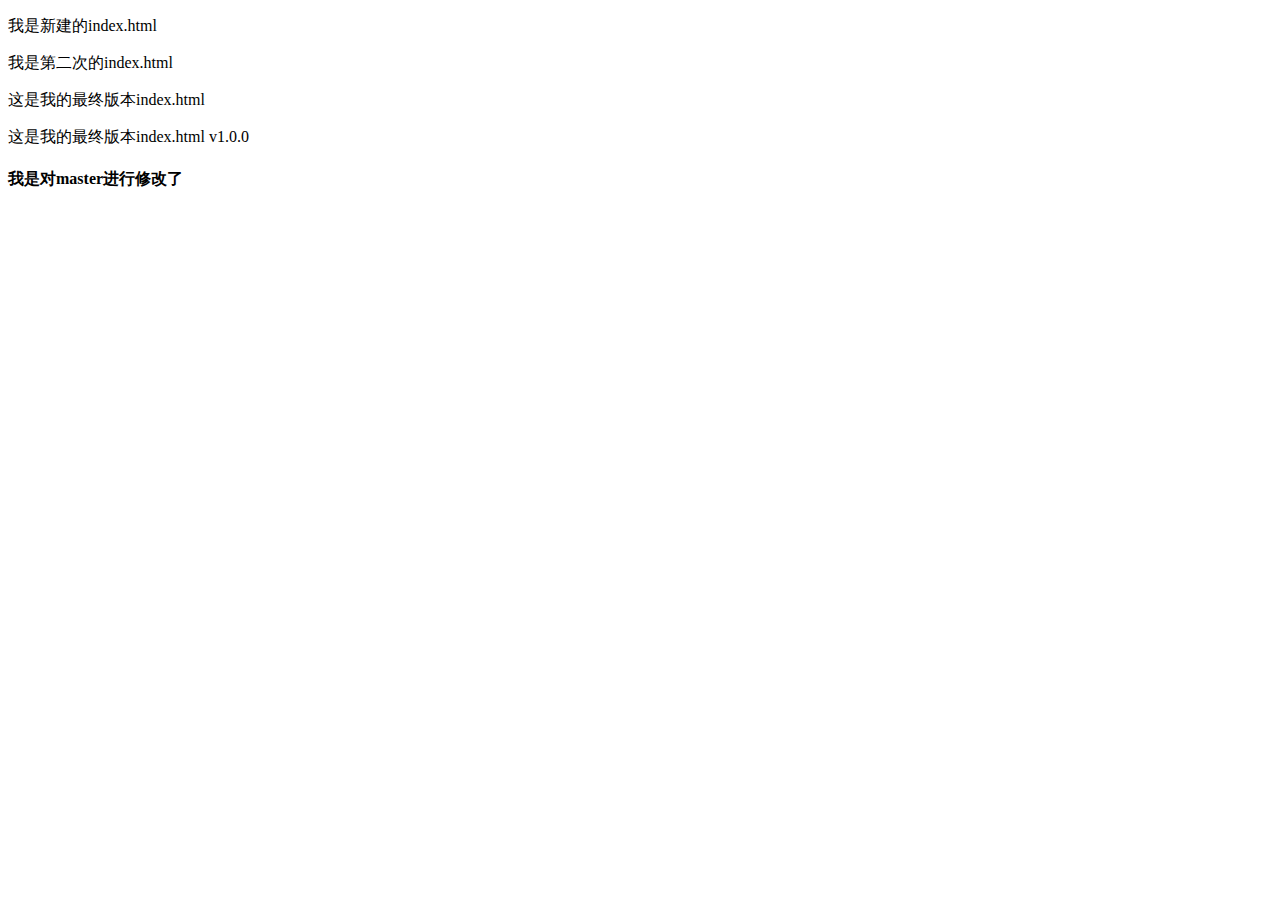
==== index.html @ 78df6892 "第一次在master上进行修改index.html" ====
<!DOCTYPE html>
<html lang="en">
<head>
	<meta charset="UTF-8">
	<title>Document</title>
	<link rel="stylesheet" href="./style.css">
</head>
<body>
	<div>
		<p>我是新建的index.html</p>
		<p>我是第二次的index.html</p>
		<p>这是我的最终版本index.html</p>
		<p>这是我的最终版本index.html v1.0.0</p>
		<h4>我是对master进行修改了</h4>
	</div>
</body>
</html>
---- style.css ----
#box{
	background: #000;
}
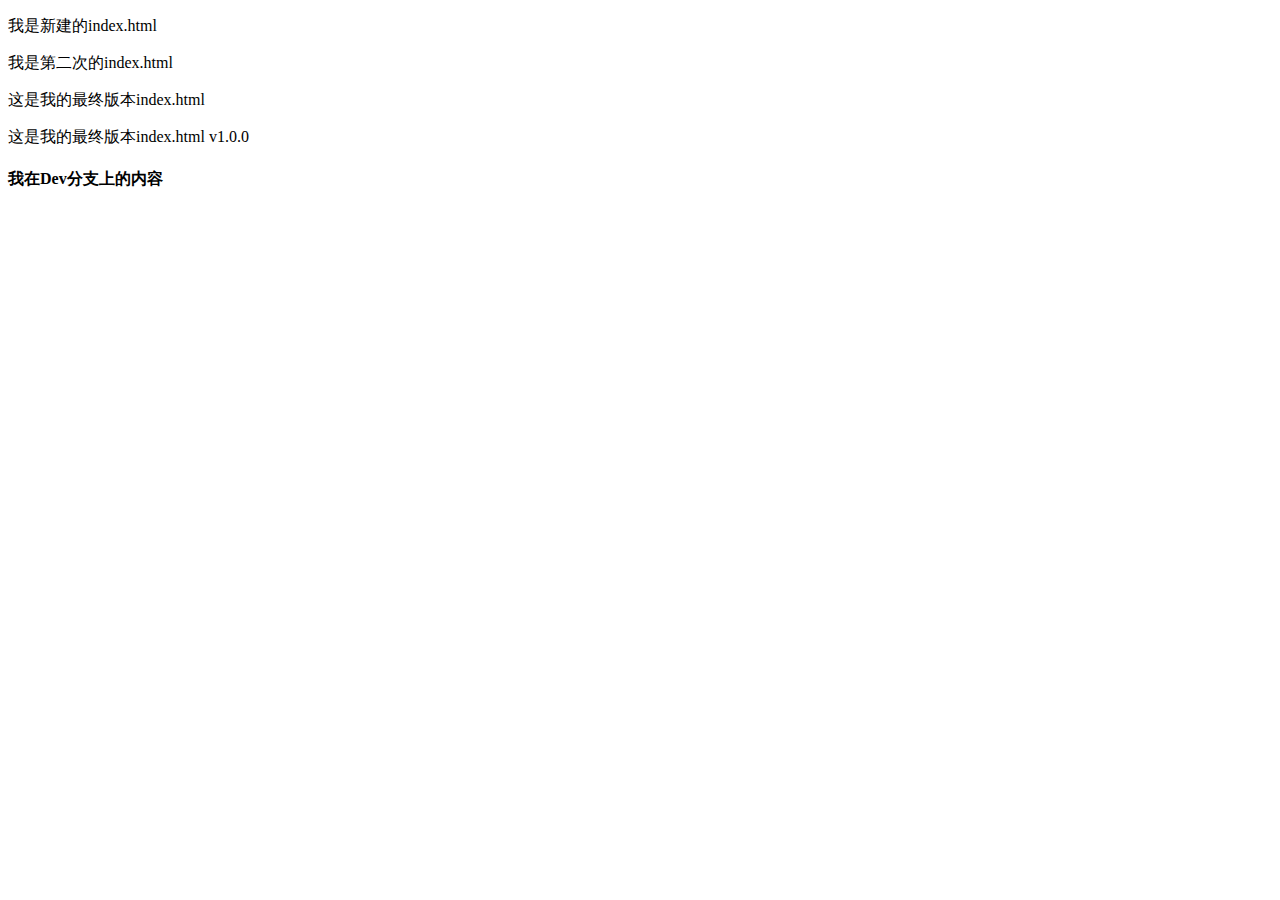
==== commit ea4ef234: "第一次在Dev分支提交的" ====
--- a/index.html
+++ b/index.html
@@ -11,7 +11,7 @@
 		<p>我是第二次的index.html</p>
 		<p>这是我的最终版本index.html</p>
 		<p>这是我的最终版本index.html v1.0.0</p>
-		<h4>我是对master进行修改了</h4>
+		<h4>我在Dev分支上的内容</h4>
 	</div>
 </body>
 </html>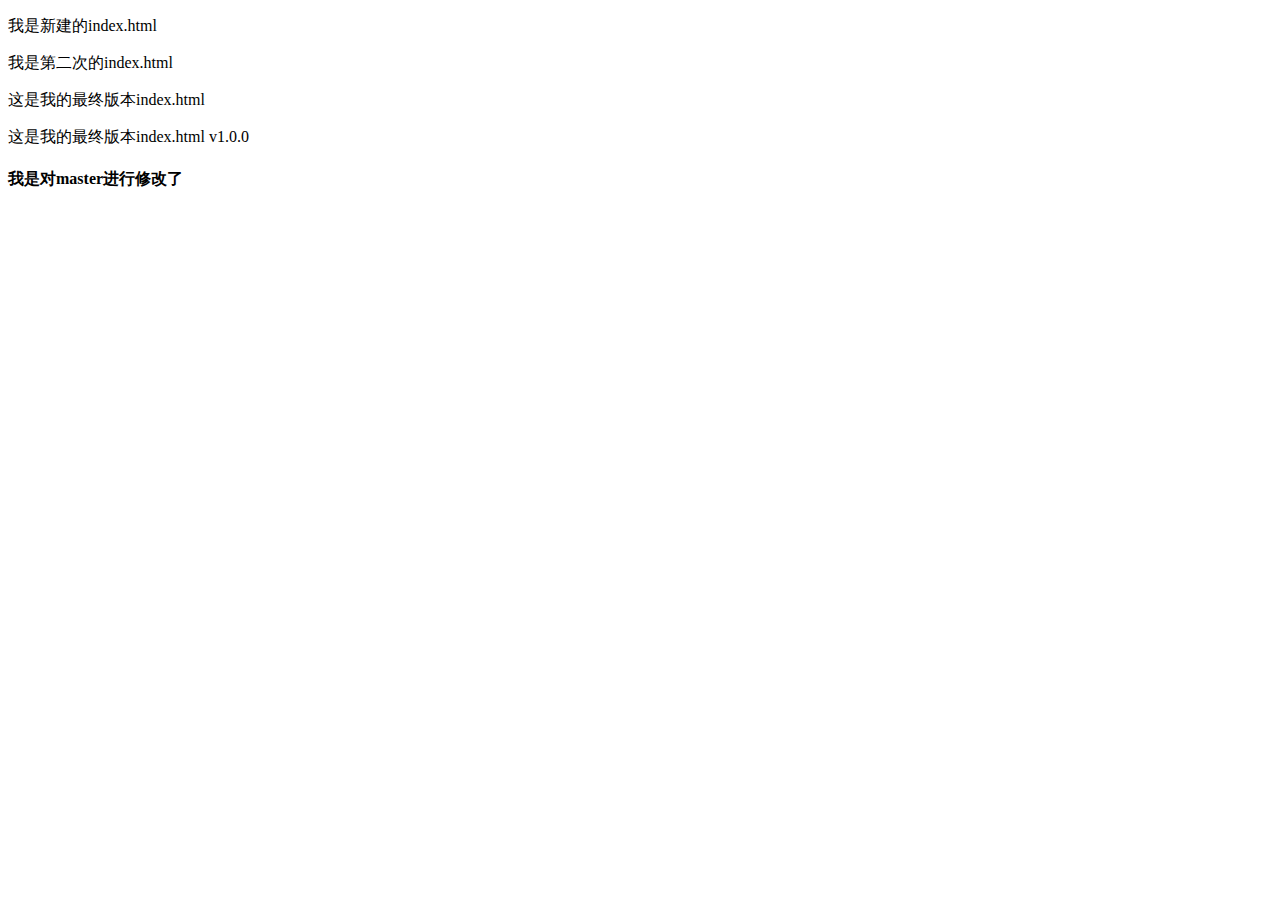
==== commit 5c1634e4: "给master分支添加一个img" ====
--- a/index.html
+++ b/index.html
@@ -11,7 +11,8 @@
 		<p>我是第二次的index.html</p>
 		<p>这是我的最终版本index.html</p>
 		<p>这是我的最终版本index.html v1.0.0</p>
-		<h4>我在Dev分支上的内容</h4>
+		<h4>我是对master进行修改了</h4>
+		<img src="01.jpg" alt="">
 	</div>
 </body>
 </html>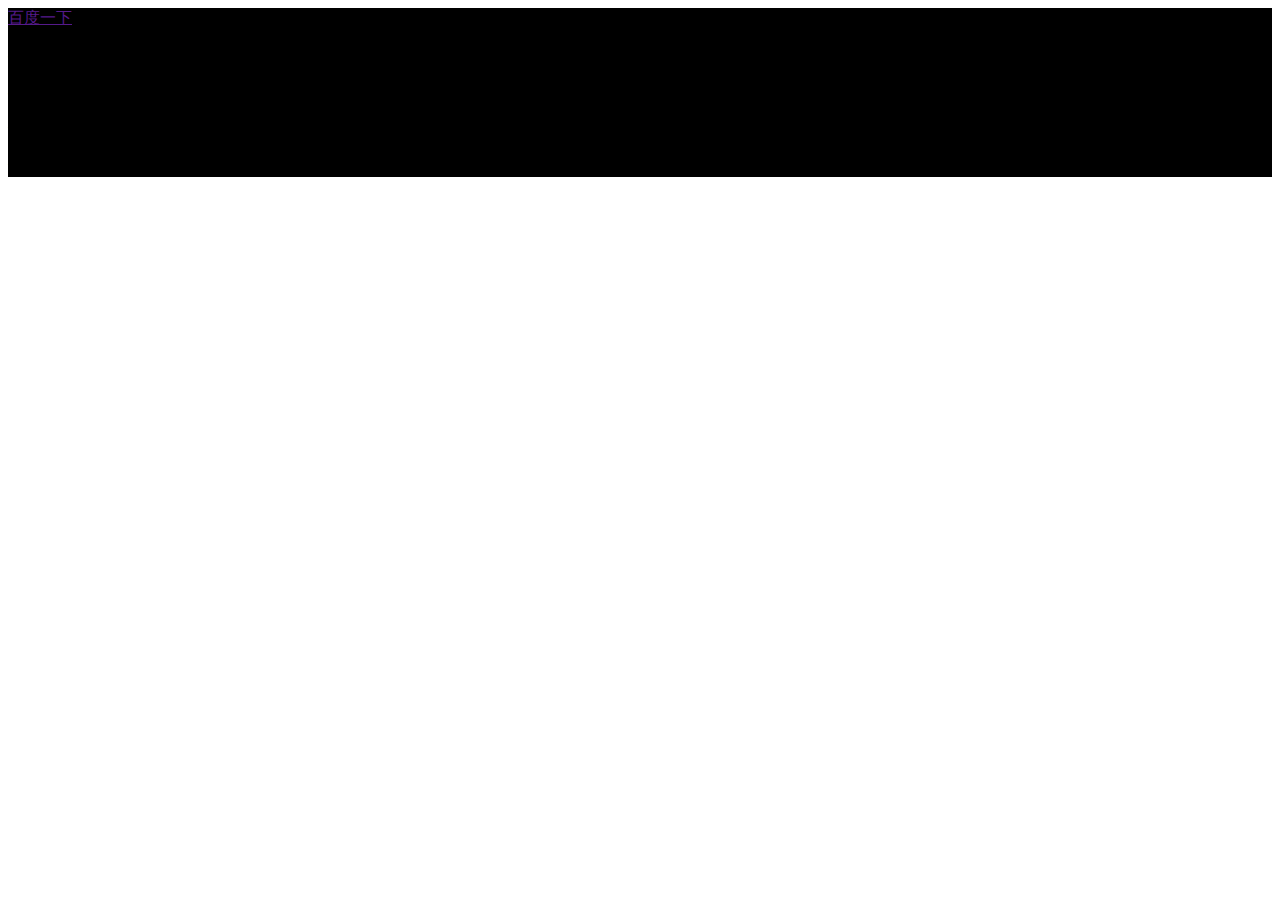
==== commit 4d7997eb: "给master分支添加一个a" ====
--- a/index.html
+++ b/index.html
@@ -6,13 +6,12 @@
 	<link rel="stylesheet" href="./style.css">
 </head>
 <body>
-	<div>
+	<div id="box">
+		<a href="">百度一下</a>
 		<p>我是新建的index.html</p>
 		<p>我是第二次的index.html</p>
 		<p>这是我的最终版本index.html</p>
 		<p>这是我的最终版本index.html v1.0.0</p>
-		<h4>我是对master进行修改了</h4>
-		<img src="01.jpg" alt="">
 	</div>
 </body>
 </html>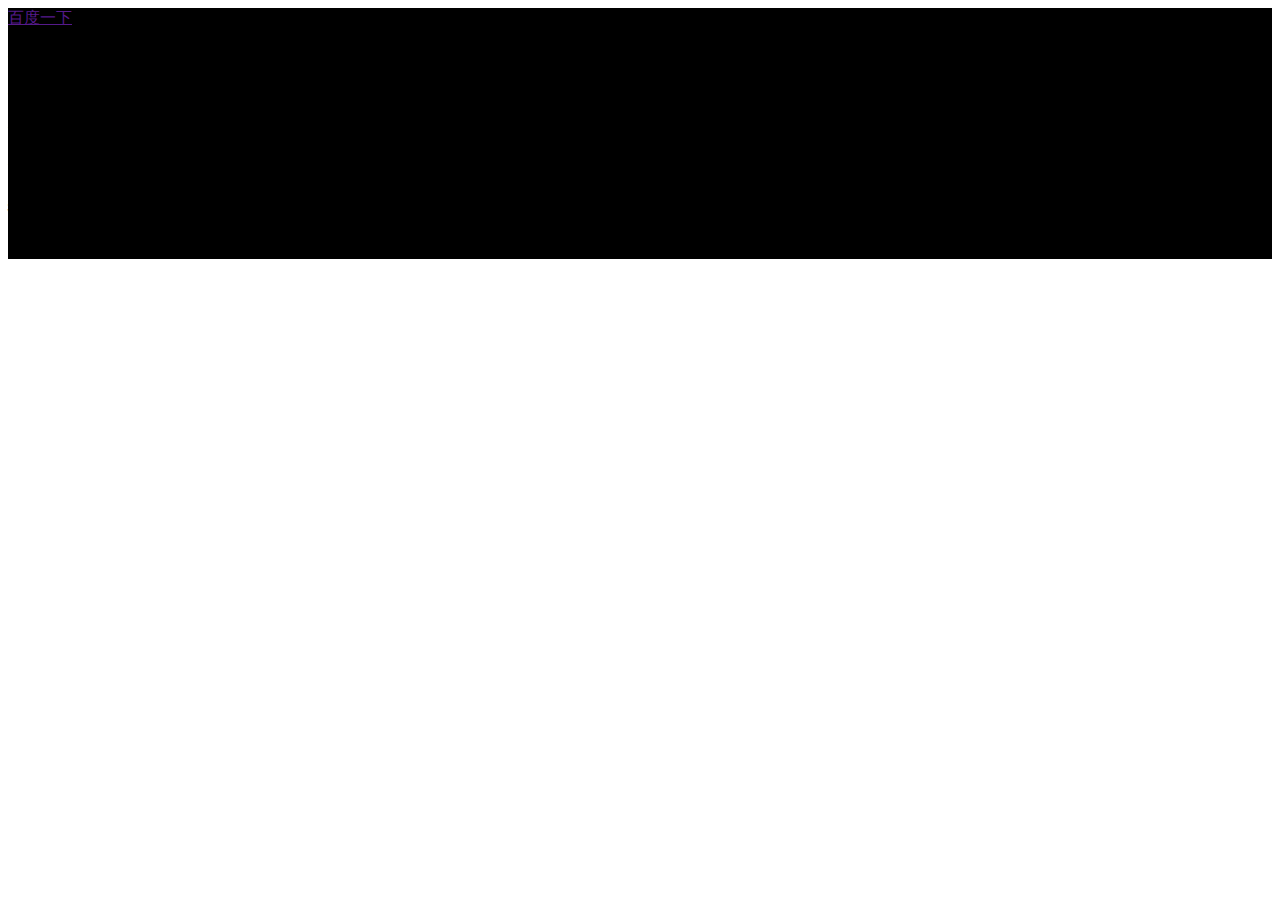
==== commit e12f70a1: "这是我又合并后的提交" ====
--- a/index.html
+++ b/index.html
@@ -12,6 +12,8 @@
 		<p>我是第二次的index.html</p>
 		<p>这是我的最终版本index.html</p>
 		<p>这是我的最终版本index.html v1.0.0</p>
+		<h4>我是对master进行修改了</h4>
+		<img src="01.jpg" alt="">
 	</div>
 </body>
 </html>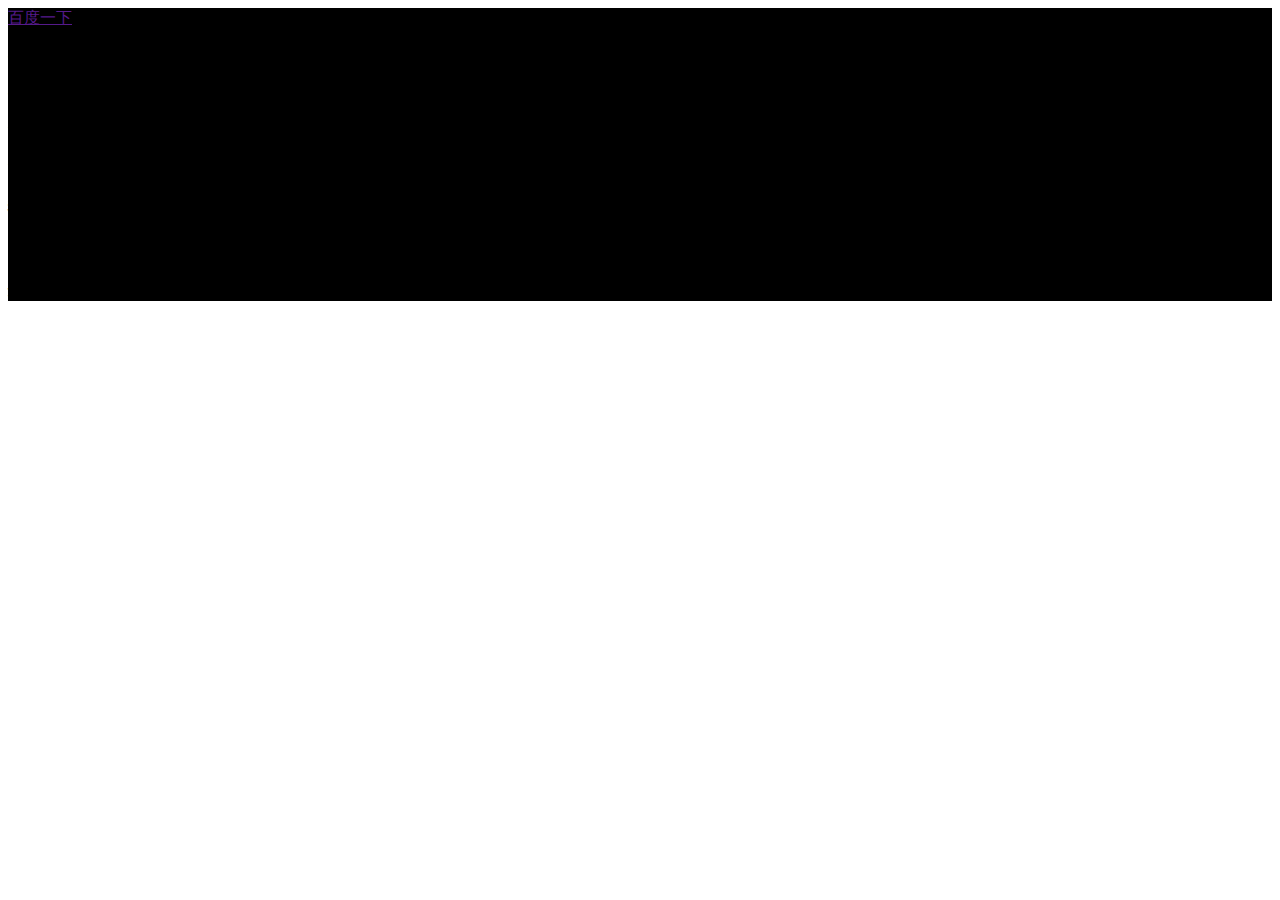
==== commit 8e0e9a5d: "1" ====
--- a/index.html
+++ b/index.html
@@ -14,6 +14,7 @@
 		<p>这是我的最终版本index.html v1.0.0</p>
 		<h4>我是对master进行修改了</h4>
 		<img src="01.jpg" alt="">
+		<h4>这个是我对Dev分支的修改</h4>
 	</div>
 </body>
 </html>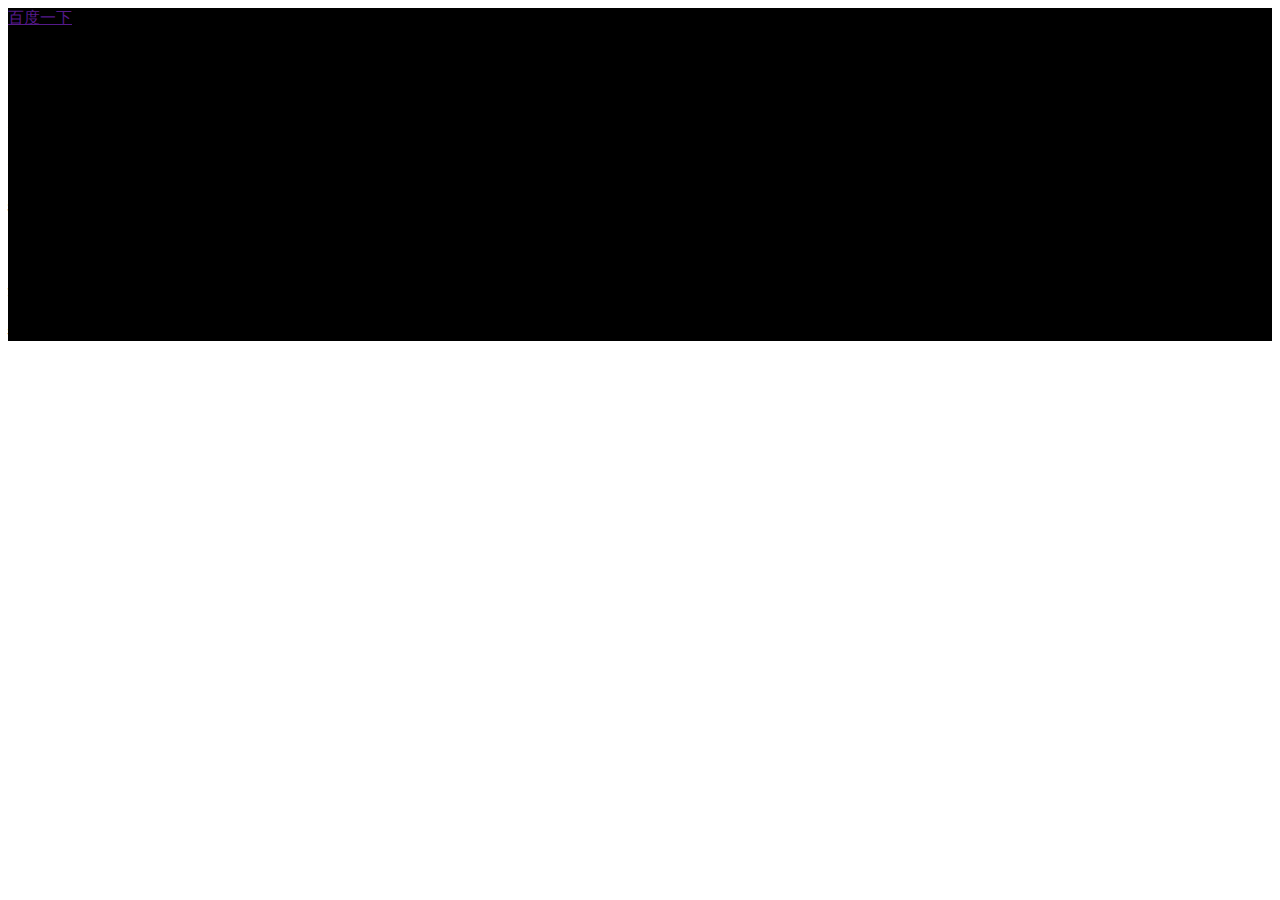
==== commit 9bee0ca9: "其他人的提交" ====
--- a/index.html
+++ b/index.html
@@ -15,6 +15,7 @@
 		<h4>我是对master进行修改了</h4>
 		<img src="01.jpg" alt="">
 		<h4>这个是我对Dev分支的修改</h4>
+		<h5>我是其他人在修改</h5>
 	</div>
 </body>
 </html>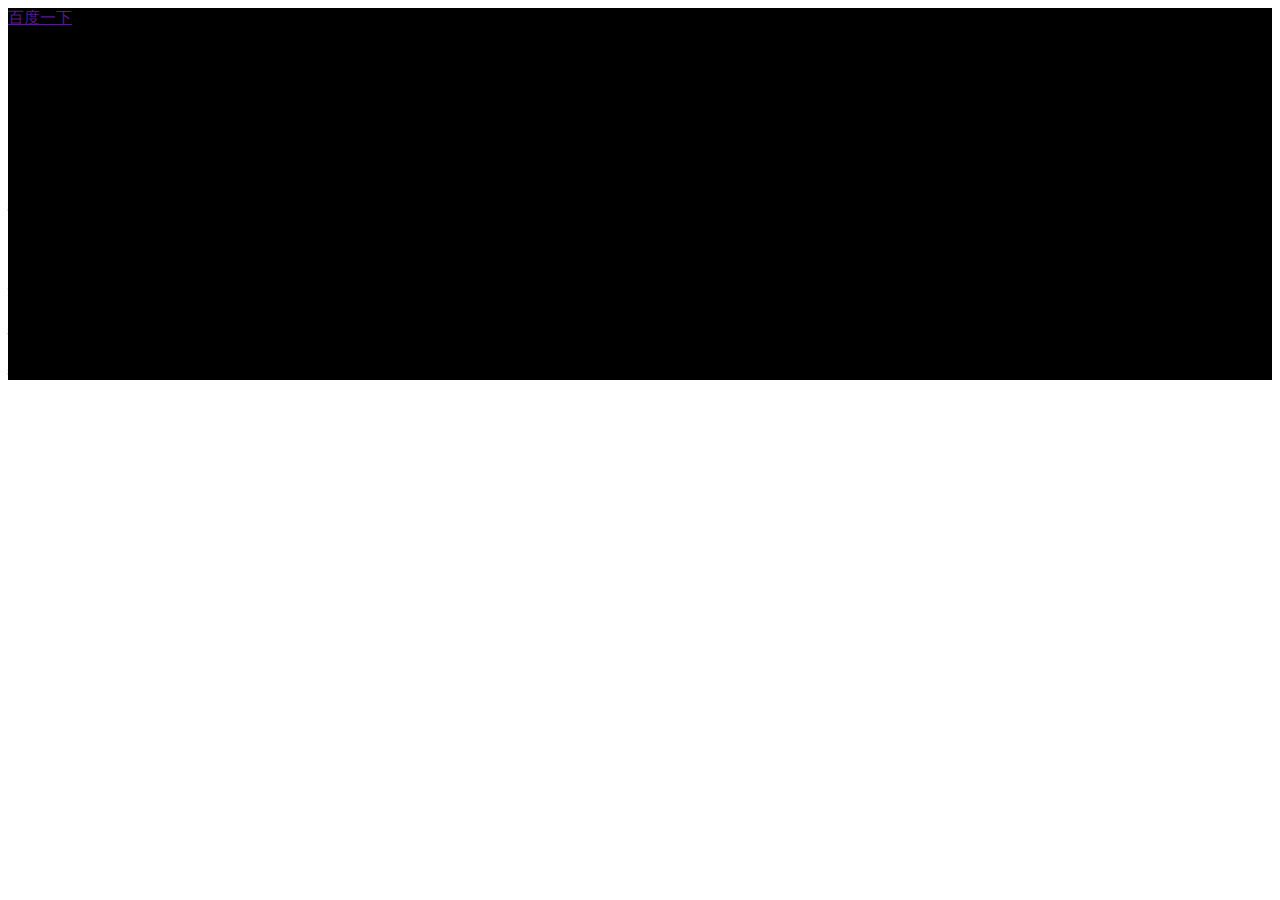
==== commit c707b87a: "我又来了" ====
--- a/index.html
+++ b/index.html
@@ -16,6 +16,7 @@
 		<img src="01.jpg" alt="">
 		<h4>这个是我对Dev分支的修改</h4>
 		<h5>我是其他人在修改</h5>
+		<h6>我又来了</h6>
 	</div>
 </body>
 </html>